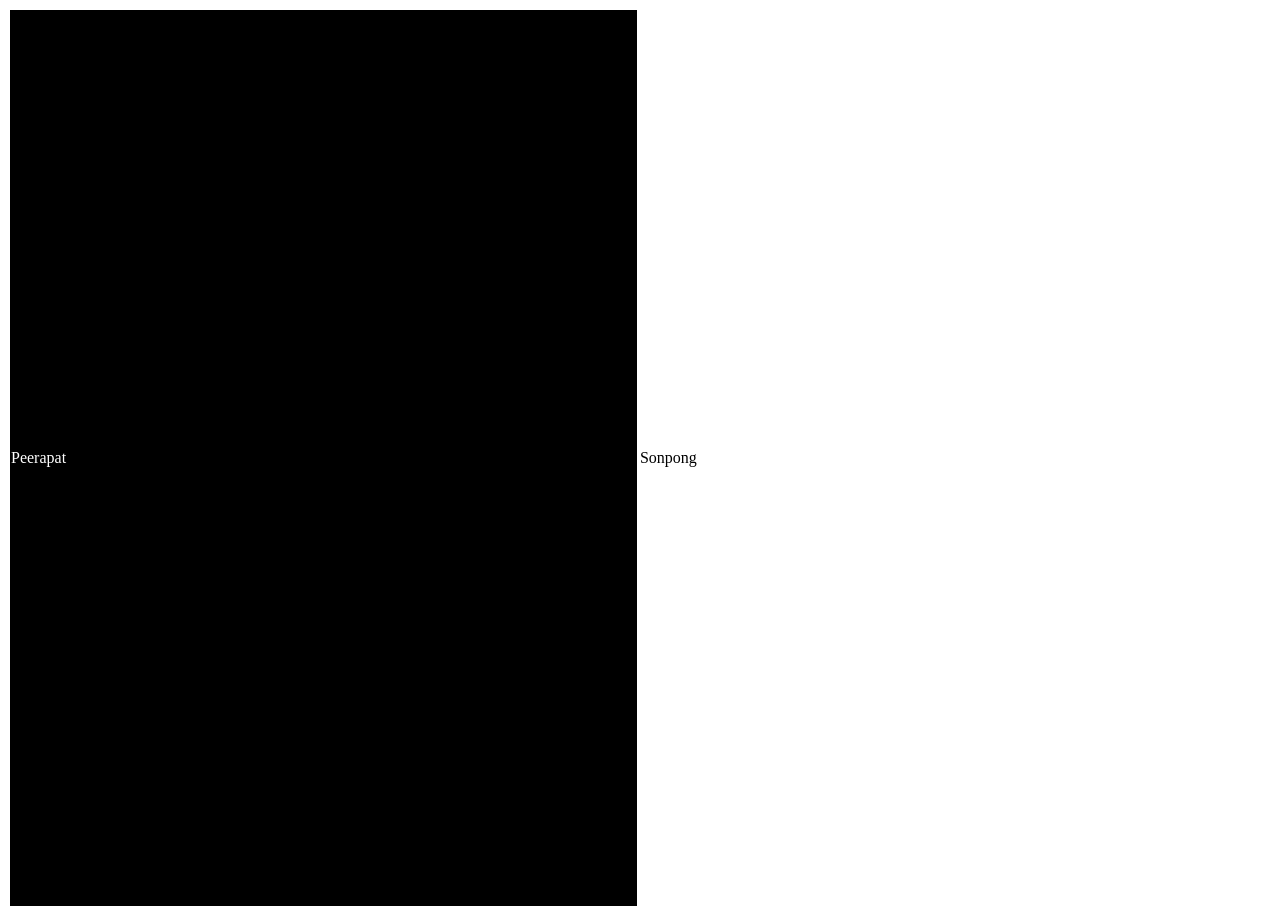
==== cell01/ex05/tab.html @ ba37d6d3 "ex1.5" ====
<!DOCTYPE html>
<html>
    <head>
    </head>
    <body>
        <table style = "width:100vw; height:100vh;">
            <tbody>
                <tr>
                    <td style = "background-color: black; color: white;">Peerapat</td>
                    <td style = "background-color: white; color:black;">Sonpong</td>
                </tr>
            </tbody>
        </table>
    </body>
</html>
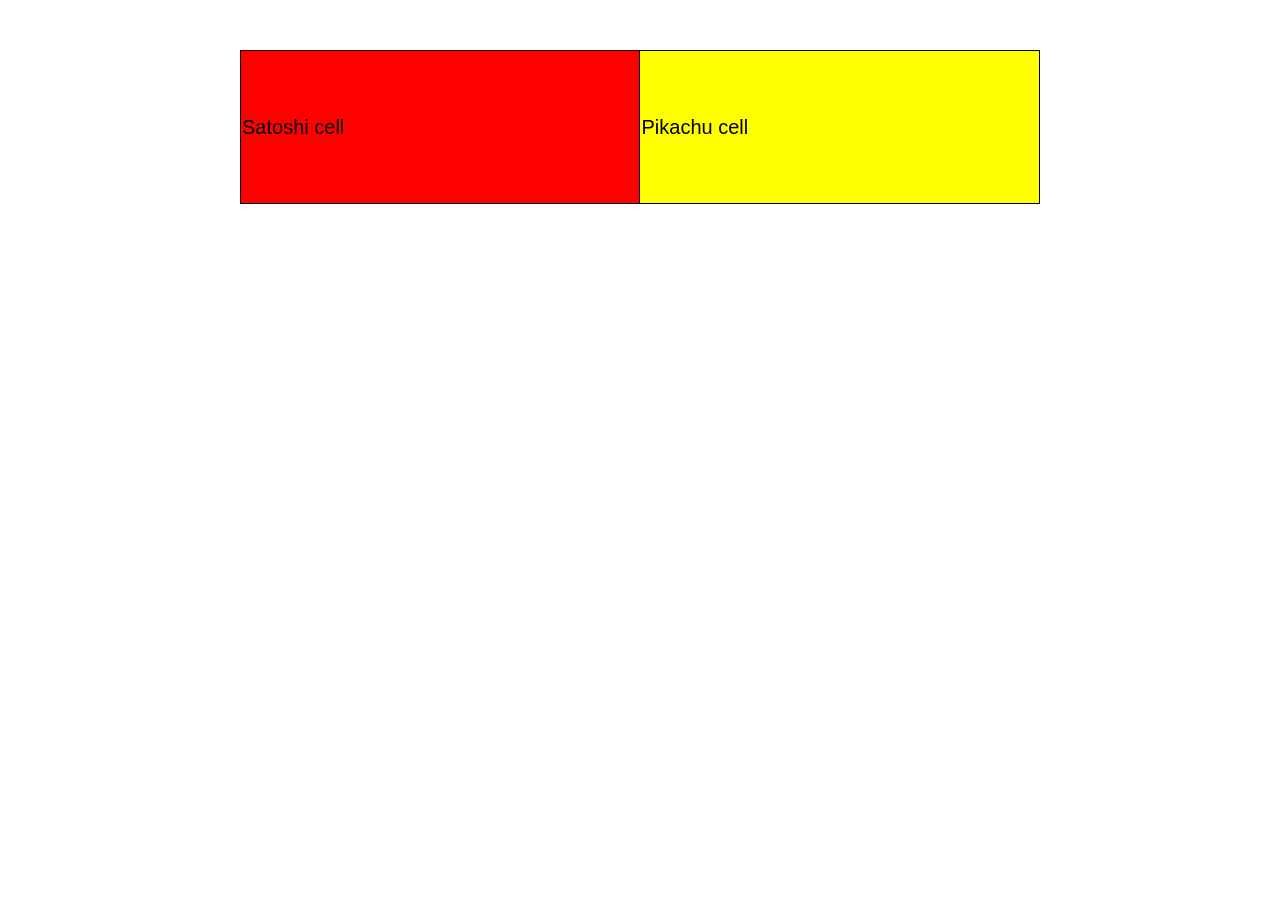
==== commit 7aaba7af: "ex1.5" ====
--- a/cell01/ex05/tab.html
+++ b/cell01/ex05/tab.html
@@ -1,15 +1,43 @@
 <!DOCTYPE html>
-<html>
-    <head>
-    </head>
-    <body>
-        <table style = "width:100vw; height:100vh;">
-            <tbody>
-                <tr>
-                    <td style = "background-color: black; color: white;">Peerapat</td>
-                    <td style = "background-color: white; color:black;">Sonpong</td>
-                </tr>
-            </tbody>
-        </table>
-    </body>
+<html lang="en">
+
+<head>
+    <meta charset="UTF-8">
+    <title>Two Cells Table</title>
+    <style>
+        table {
+            width: 800px;
+            border-collapse: collapse;
+            margin: 50px auto;
+        }
+
+        td {
+            width: 400px;
+            height: 150px;
+            vertical-align: middle;
+            font-size: 20px;
+            font-family: Arial, sans-serif;
+            border: 1px solid black;
+        }
+
+        .first {
+            background-color: red;
+        }
+
+        .second {
+            background-color: yellow;
+        }
+
+    </style>
+</head>
+
+<body>
+    <table>
+        <tr>
+            <td class="first">Satoshi cell</td>
+            <td class="second">Pikachu cell</td>
+        </tr>
+    </table>
+</body>
+
 </html>
